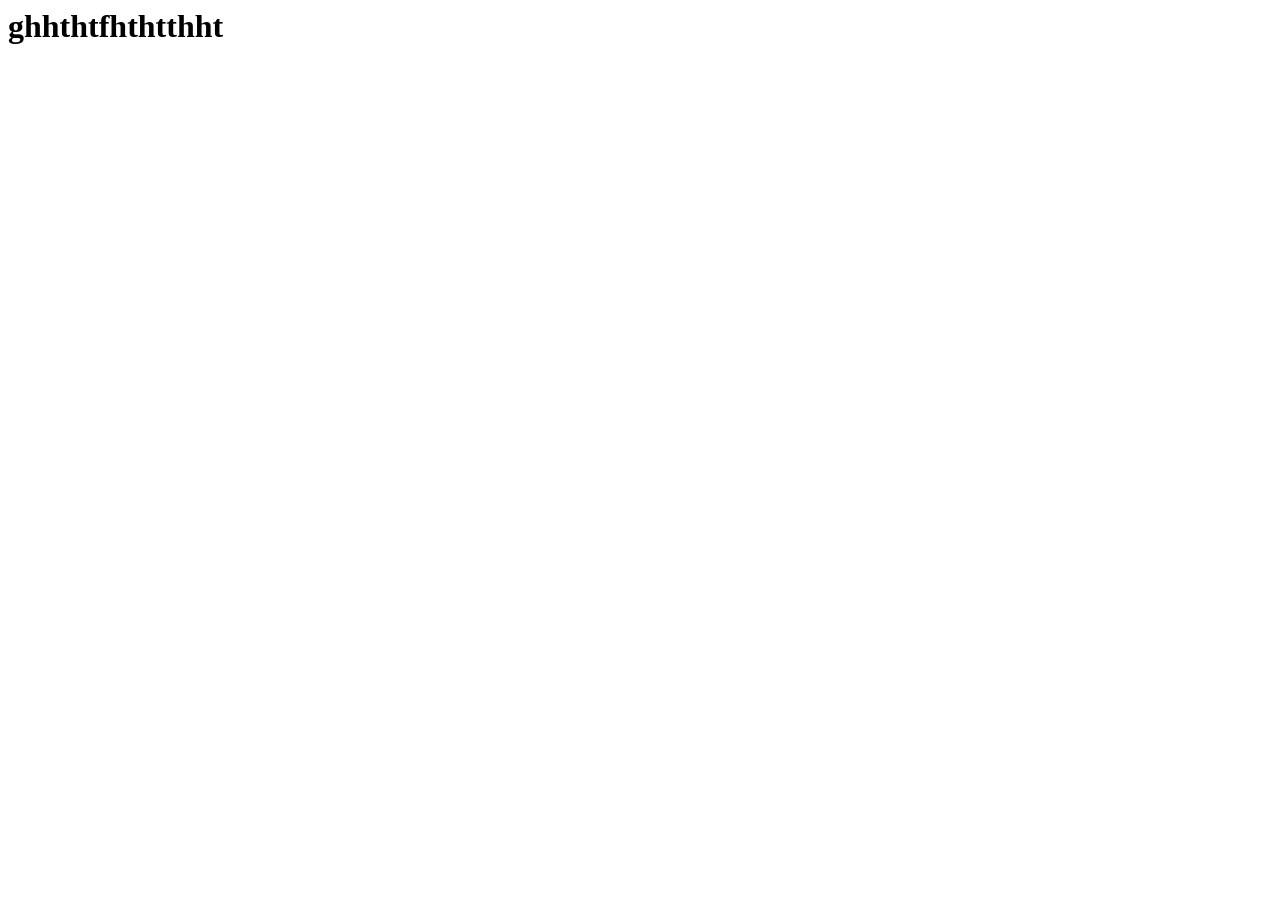
==== index.html @ f5996f6a "yktytdjutryyyydtjydtjftyjftc" ====
<html lang="en">
<head>
    <meta charset="UTF-8">
    <meta name="viewport" content="width=device-width, initial-scale=1.0">
    <title>Document</title>
</head>
<body>
    <h1>ghhthtfhthtthht</h1>
</body>
</html>
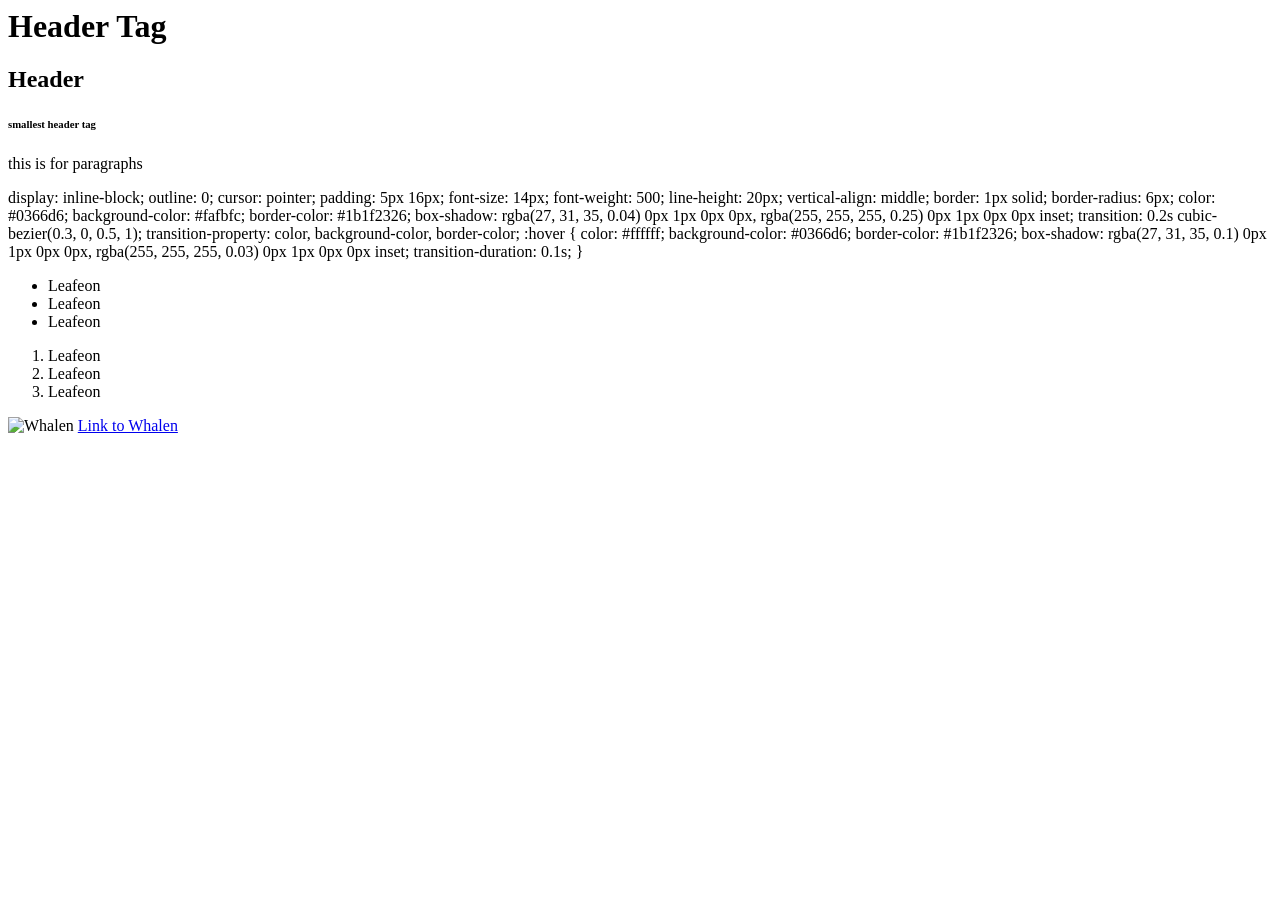
==== commit 23d4f749: "tyjtrsrtergtthtthheeryrsrhetrhhthtrthsrwrewwewerttriuhlrdghiuthuireuhuhirtguihuihrgeuihreuhiregurgeu" ====
--- a/index.html
+++ b/index.html
@@ -1,10 +1,56 @@
 <html lang="en">
-<head>
-    <meta charset="UTF-8">
-    <meta name="viewport" content="width=device-width, initial-scale=1.0">
-    <title>Document</title>
-</head>
-<body>
-    <h1>ghhthtfhthtthht</h1>
-</body>
+  <head>
+    <meta charset="UTF-8" />
+    <meta name="viewport" content="width=device-width, initial-scale=1.0" />
+    <title>Sbout Me</title>
+  </head>
+  <body>
+    <h1>Header Tag</h1>
+    <h2>Header</h2>
+    <h6>smallest header tag</h6>
+    <p>this is for paragraphs</p>
+    
+                    display: inline-block;
+                    outline: 0;
+                    cursor: pointer;
+                    padding: 5px 16px;
+                    font-size: 14px;
+                    font-weight: 500;
+                    line-height: 20px;
+                    vertical-align: middle;
+                    border: 1px solid;
+                    border-radius: 6px;
+                    color: #0366d6;
+                    background-color: #fafbfc;
+                    border-color: #1b1f2326;
+                    box-shadow: rgba(27, 31, 35, 0.04) 0px 1px 0px 0px, rgba(255, 255, 255, 0.25) 0px 1px 0px 0px inset;
+                    transition: 0.2s cubic-bezier(0.3, 0, 0.5, 1);
+                    transition-property: color, background-color, border-color;
+                    :hover {
+                        color: #ffffff;
+                        background-color: #0366d6;
+                        border-color: #1b1f2326;
+                        box-shadow: rgba(27, 31, 35, 0.1) 0px 1px 0px 0px, rgba(255, 255, 255, 0.03) 0px 1px 0px 0px inset;
+                        transition-duration: 0.1s;
+                    }
+                
+    <ul>
+      <li>Leafeon</li>
+      <li>Leafeon</li>
+      <li>Leafeon</li>
+    </ul>
+    <ol>
+      <li>Leafeon</li>
+      <li>Leafeon</li>
+      <li>Leafeon</li>
+    </ol>
+    <img
+      src="https://encrypted-tbn0.gstatic.com/images?q=tbn:ANd9GcQrIMmJGtOE8N-S59uEIwa8BPtRB0sSHeH3-k7nqC3zPA&s=10"
+      alt="Whalen"
+    />
+    <a
+      href="https://www.google.com/search?sca_esv=2f9f07909ff77a7d&sxsrf=APpeQnvPhbp5HeYONOZbIRtrUjKadtLpPA:1792691070996&udm=2&fbs=[base64]&q=monkey&sa=X&ved=2ahUKEwiQ3unTls6XAxV3EFkFHQ4qGu0QtKgLegQIEBAB&biw=1097&bih=520&dpr=1.75&safe=active&ssui=on#sv=CAMSURoyKhBlLW9BTklGQl93YTh5ZEtNMg5vQU5JRkJfd2E4eWRLTToONVR2SWxUWmZwcmk4U00gBCoXCgFzEhBlLW9BTklGQl93YTh5ZEtNGAEwARgHINWk73RKCBACGAEgAigB"
+      >Link to Whalen
+    </a>
+  </body>
 </html>
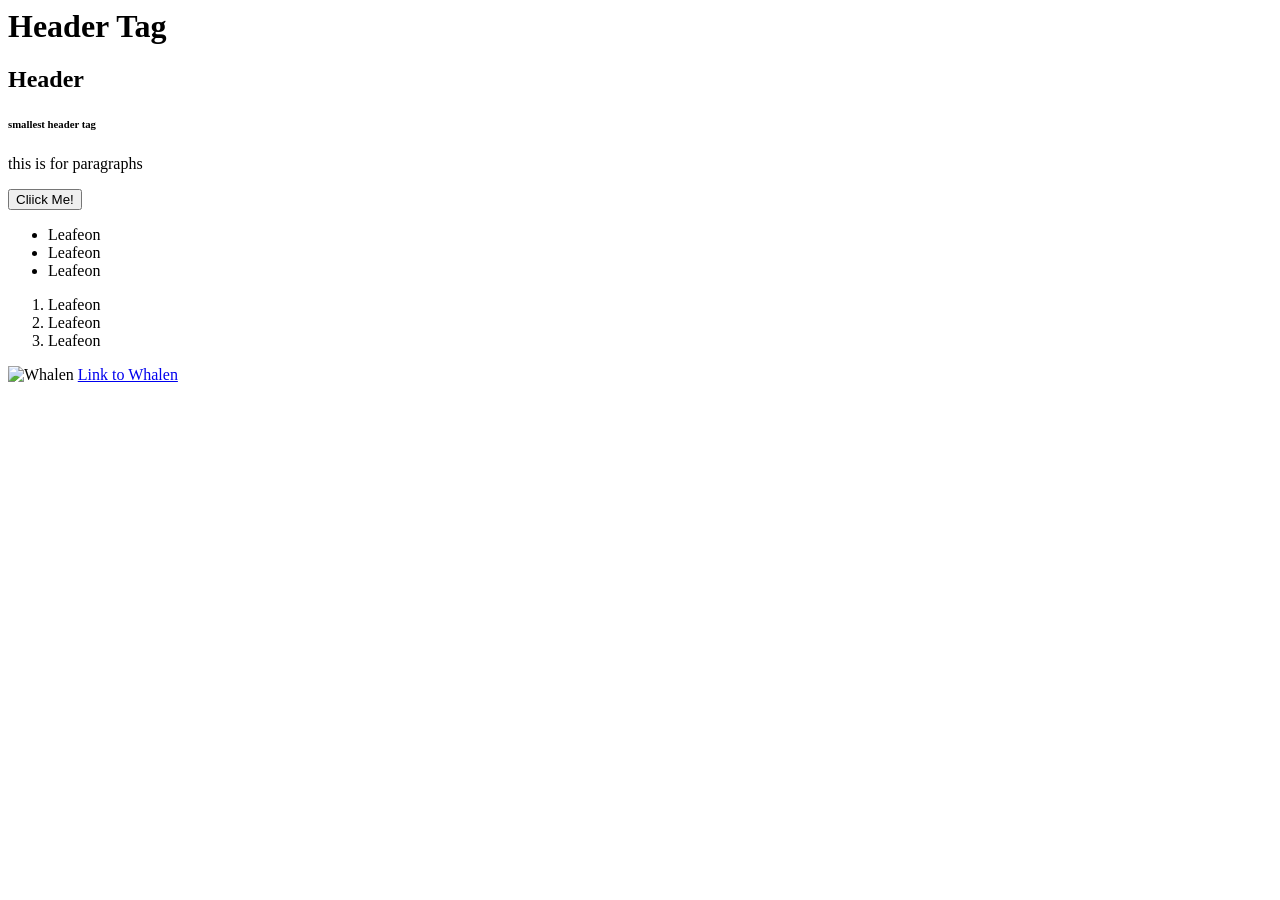
==== commit b9b5934c: "jyrjyrhtry5whttrs" ====
--- a/index.html
+++ b/index.html
@@ -9,31 +9,7 @@
     <h2>Header</h2>
     <h6>smallest header tag</h6>
     <p>this is for paragraphs</p>
-    
-                    display: inline-block;
-                    outline: 0;
-                    cursor: pointer;
-                    padding: 5px 16px;
-                    font-size: 14px;
-                    font-weight: 500;
-                    line-height: 20px;
-                    vertical-align: middle;
-                    border: 1px solid;
-                    border-radius: 6px;
-                    color: #0366d6;
-                    background-color: #fafbfc;
-                    border-color: #1b1f2326;
-                    box-shadow: rgba(27, 31, 35, 0.04) 0px 1px 0px 0px, rgba(255, 255, 255, 0.25) 0px 1px 0px 0px inset;
-                    transition: 0.2s cubic-bezier(0.3, 0, 0.5, 1);
-                    transition-property: color, background-color, border-color;
-                    :hover {
-                        color: #ffffff;
-                        background-color: #0366d6;
-                        border-color: #1b1f2326;
-                        box-shadow: rgba(27, 31, 35, 0.1) 0px 1px 0px 0px, rgba(255, 255, 255, 0.03) 0px 1px 0px 0px inset;
-                        transition-duration: 0.1s;
-                    }
-                
+    <button>Cliick Me!</button>
     <ul>
       <li>Leafeon</li>
       <li>Leafeon</li>
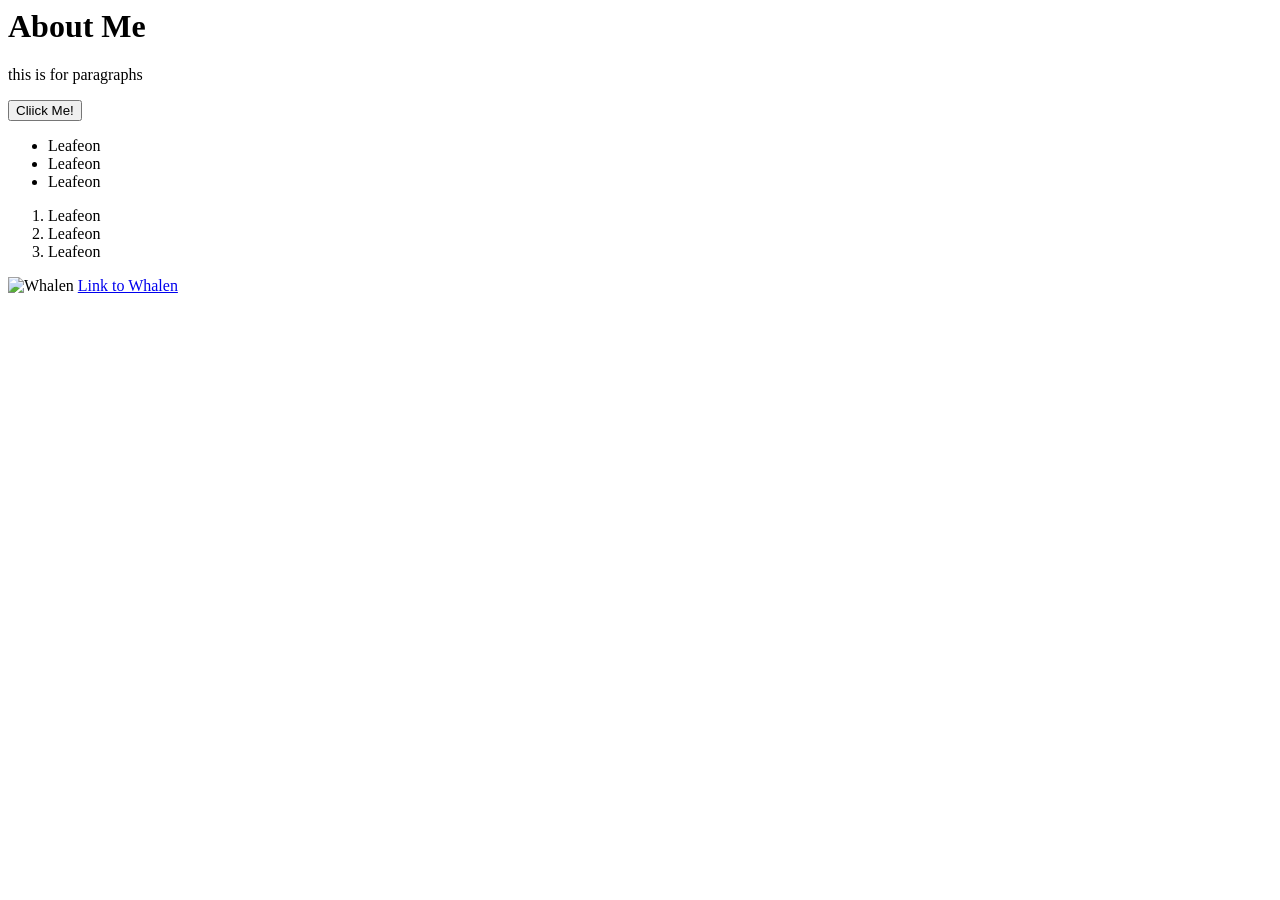
==== commit bec998a0: "seutrfdjkcdjcdjcjcrftjykcrfjctrfjcvtrfjcrfjcrfjcvtrfkcv trfjkvg ctrky" ====
--- a/index.html
+++ b/index.html
@@ -2,12 +2,11 @@
   <head>
     <meta charset="UTF-8" />
     <meta name="viewport" content="width=device-width, initial-scale=1.0" />
-    <title>Sbout Me</title>
+    <title>About Me</title>
   </head>
+ 
   <body>
-    <h1>Header Tag</h1>
-    <h2>Header</h2>
-    <h6>smallest header tag</h6>
+    <h1>About Me</h1>
     <p>this is for paragraphs</p>
     <button>Cliick Me!</button>
     <ul>
